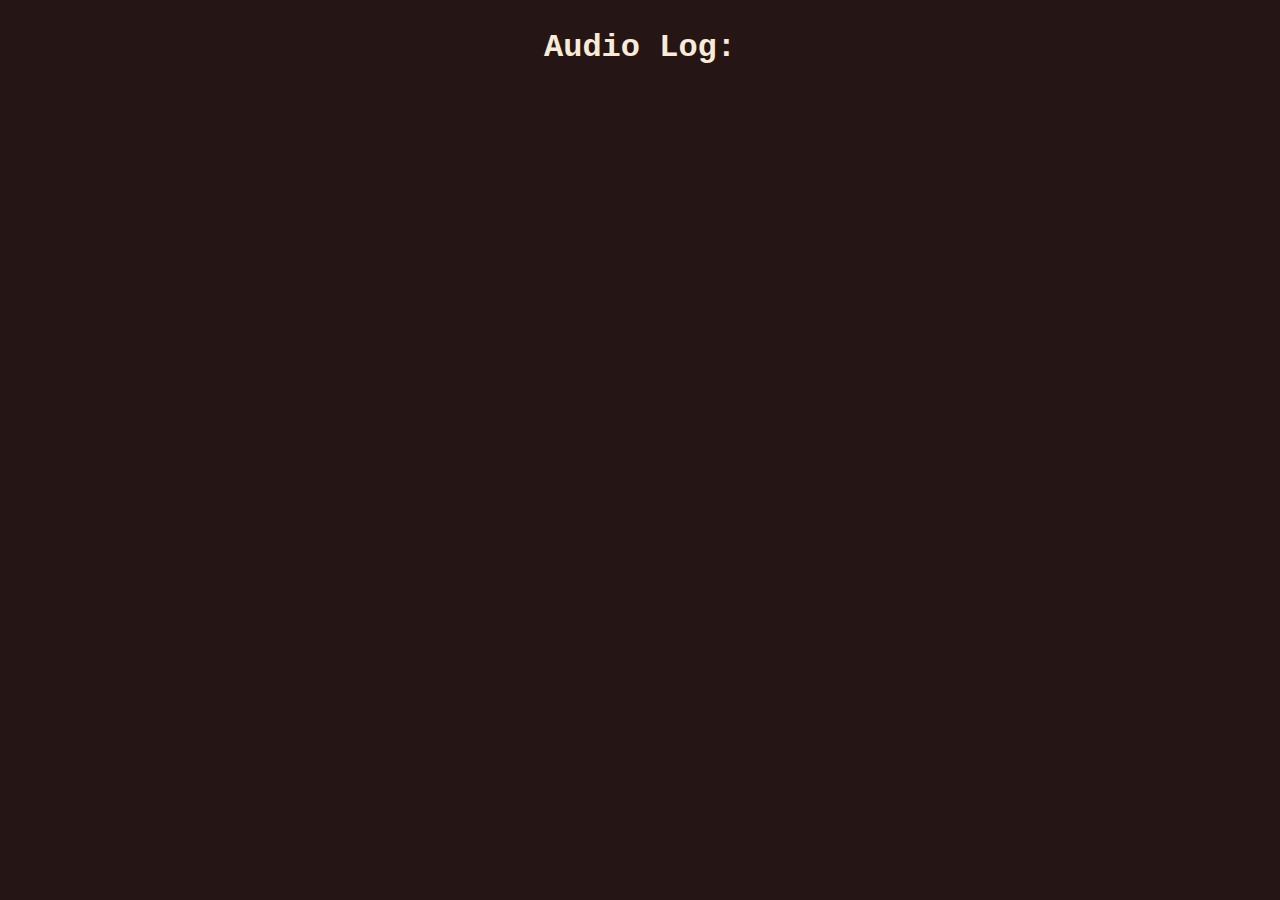
==== index.html @ bd7a9fe7 "Update and rename bloodhound-armaments-typing.html to index.html" ====
<!DOCTYPE html>
<html lang="en">
<head>
  <meta charset="UTF-8">
  <meta name="viewport" content="width=device-width, initial-scale=1.0">
  <title>Audio Log: ARMIS call to action</title>
  <link rel="stylesheet" href="typing-styles.css">
</head>
<body>
  <h1>Audio Log:</h1>
  <div class="container">
    <article id="pt1" class="typewriter">
      <p>Please... ARMIS, if you hear this...</p>
      <p>You're our only hope. </p>
      <p>No one else can stand against King Armada and his hordes, no one else is strong enough!</p>
    </article>
    <article id="pt2" class="typewriter">
      <p>Listen carefully.</p>
      <p>You must seek out the legendary Armaments of the Bloodhounds.</p>
      <p>The old tales, they're real, you hear me?!?</p>
    </article>
    <article id="pt3" class="typewriter">
      <p>ARMIS... you have to look for the ancient artifacts.</p>
      <p>Those discs, they're the key, I'm sure of it! I've traced their last known location to the Badlands.</p>
    </article>
    <article id="pt4" class="typewriter">
      <p>Please, you NEED to help.</p> 
      <p>Saturday, the sixteenth day of November. The Badlands Brigade will guide you.</p>
    </article>
  </div>
</body>
</html>
---- typing-styles.css ----
body{
  background: rgb(37, 21, 21);
  font-family: 'Courier New', Courier, monospace; 
  color: antiquewhite;
  margin: none;
  padding: none;
  line-height: 0;
}

h1 {
  text-align: center;
  margin-top: 3rem;
}
.container {
  display: flex;
  flex-direction: column;
  align-content: center;
  justify-content: center;
}

article {
  margin-left: auto;
  margin-right: auto;
}

/* 
---------------------------------------------------------------------------
FROM https://dev.to/alvaromontoro/multiline-css-only-typewriter-effect-18p4 
---------------------------------------------------------------------------
*/

@keyframes grow {
  0% { max-height: var(--lineHeight); }
  100% { max-height: calc(var(--lineHeight) * var(--lines)); }
}

@keyframes carriageReturn {
  0% { top: 0; }
  100% { top: calc(var(--lineHeight) * var(--lines)); }
}

@keyframes type {
  0% { width: 100%; }
  100% { width: 0%; }
}

@keyframes caret {
  0% { color: var(--bgColor); }
  100% { color: var(--bgColor); }
}

.typewriter {
  --bgColor: rgb(37, 21, 21);
  --lines: 500;
  --lineHeight: 1rem;
  --timePerLine: 1s;
  --widthCh: 22;
  --width: calc(var(--widthCh) * 1ch);
  /* do not touch the time property!!! */
  --time: calc(var(--lines) * var(--timePerLine));
  animation: grow var(--time) steps(var(--lines));
  animation-fill-mode: none;
  background: var(--bgColor);  
  line-height: var(--lineHeight);
  max-height: var(--lineHeight);
  overflow: hidden;
  position: relative;
  width: var(--width);
  /* word-break: break-all; */
}

.typewriter::before {
  content: "";
  animation: 
    type var(--timePerLine) steps(var(--widthCh)) infinite, 
    carriageReturn var(--time) steps(var(--lines)) var(--lines),
    caret 0.5s steps(2) infinite;
  background: var(--bgColor);
  border-left: 2px solid;
  bottom: 0;
  height: 2rem;
  position: absolute;
  right: 0;
  width: 100%;
}

/* this gets me delaying the appearance of each block by the specified times, i'd still like to hide each section as the animation finishes and have each box stack but that's not critical!  */
#pt2 {
  animation-delay: 11s;
}
#pt2::before {
  animation-delay: 11s;
}
#pt3 {
  animation-delay: 20s;
}
#pt3::before {
  animation-delay: 20s;
}
#pt4 {
  animation-delay: 29s;
}
#pt4::before {
  animation-delay: 29s;
}

/*
I want to hide each section after it's done typing, this just hides it from the start
#pt1 {
  transition: display 0.2;
  transition-delay: 11s;
  display: none;
}
*/

/* 
-----------------------------------------------------
FROM https://www.sitepoint.com/css-typewriter-effect/ 
-----------------------------------------------------
Chose not to go for this because I didn't like how it only really handled single line text well.
*/
/*.container {
  display: inline-block;
}

p {
  overflow: hidden;
  border-right: .15em solid rgb(139, 14, 10);
  white-space: nowrap;
  animation: 
  typing 1s steps(20, end) forwards;
  font-size: 1.6rem;
  width: 0;
}
@keyframes typing {
  from { width: 0 }
  to { width: 100% }
}*/
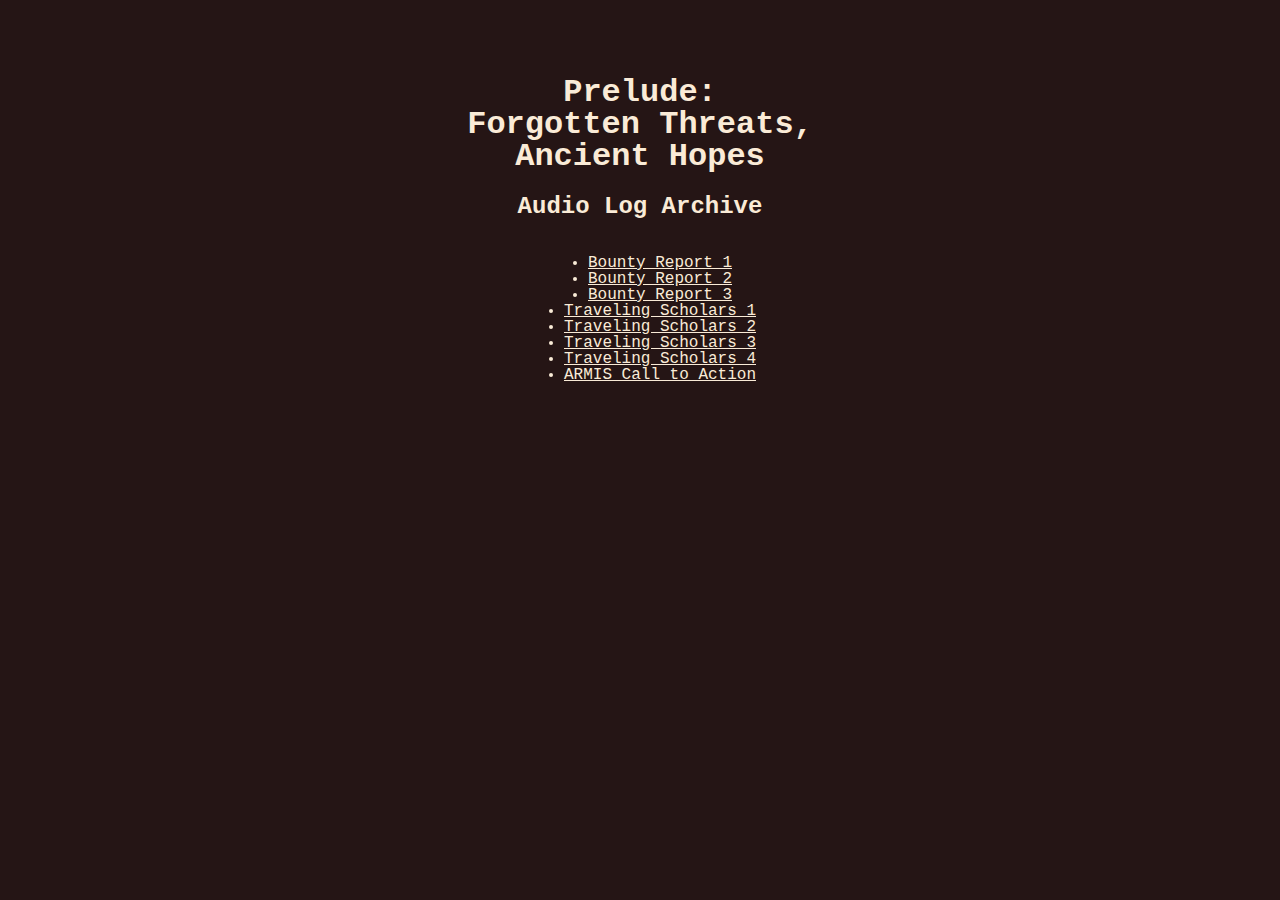
==== commit 211d3bb8: "added pages for each audio log transcript; added main navigation in index.html; added per-page navig" ====
--- a/index.html
+++ b/index.html
@@ -4,29 +4,26 @@
   <meta charset="UTF-8">
   <meta name="viewport" content="width=device-width, initial-scale=1.0">
   <title>Audio Log: ARMIS call to action</title>
-  <link rel="stylesheet" href="typing-styles.css">
+  <link rel="stylesheet" href="styles/styles.css">
 </head>
 <body>
-  <h1>Audio Log:</h1>
-  <div class="container">
-    <article id="pt1" class="typewriter">
-      <p>Please... ARMIS, if you hear this...</p>
-      <p>You're our only hope. </p>
-      <p>No one else can stand against King Armada and his hordes, no one else is strong enough!</p>
-    </article>
-    <article id="pt2" class="typewriter">
-      <p>Listen carefully.</p>
-      <p>You must seek out the legendary Armaments of the Bloodhounds.</p>
-      <p>The old tales, they're real, you hear me?!?</p>
-    </article>
-    <article id="pt3" class="typewriter">
-      <p>ARMIS... you have to look for the ancient artifacts.</p>
-      <p>Those discs, they're the key, I'm sure of it! I've traced their last known location to the Badlands.</p>
-    </article>
-    <article id="pt4" class="typewriter">
-      <p>Please, you NEED to help.</p> 
-      <p>Saturday, the sixteenth day of November. The Badlands Brigade will guide you.</p>
-    </article>
-  </div>
+  <header>
+    <h1>Prelude:<br>Forgotten Threats,<br>Ancient Hopes</h1>
+    <h2>Audio Log Archive</h2>
+  </header>
+  <main>
+    <nav>
+      <ul class="container">
+        <li><a href="pages/bounty-report-1.html">Bounty Report 1</a></li>
+        <li><a href="pages/bounty-report-2.html">Bounty Report 2</a></li>
+        <li><a href="pages/bounty-report-3.html">Bounty Report 3</a></li>
+        <li><a href="pages/traveling-scholars-1.html">Traveling Scholars 1</a></li>
+        <li><a href="pages/traveling-scholars-2.html">Traveling Scholars 2</a></li>
+        <li><a href="pages/traveling-scholars-3.html">Traveling Scholars 3</a></li>
+        <li><a href="pages/traveling-scholars-4.html">Traveling Scholars 4</a></li>
+        <li><a href="pages/armis-call-to-action.html">ARMIS Call to Action</a></li>
+      </ul> 
+    </nav>
+  </main>
 </body>
 </html>
--- a/styles/styles.css
+++ b/styles/styles.css
@@ -0,0 +1,45 @@
+body{
+  background: rgb(37, 21, 21);
+  font-family: 'Courier New', Courier, monospace; 
+  color: antiquewhite;
+  margin: none;
+  padding: none;
+  line-height: 1;
+  display: flex;
+  flex-direction: column;
+  min-height: 95vh;
+}
+
+main {
+  flex: 1;
+}
+
+footer {
+  text-align: center;
+}
+
+a {
+  color: antiquewhite;
+}
+header {
+  margin-top: 3rem;
+}
+h1, h2 {
+  text-align: center;
+}
+
+li {
+  margin-left: auto;
+  margin-right: auto;
+}
+.container {
+  display: flex;
+  flex-direction: column;
+  align-content: center;
+  justify-content: center;
+}
+
+article {
+  margin-left: auto;
+  margin-right: auto;
+}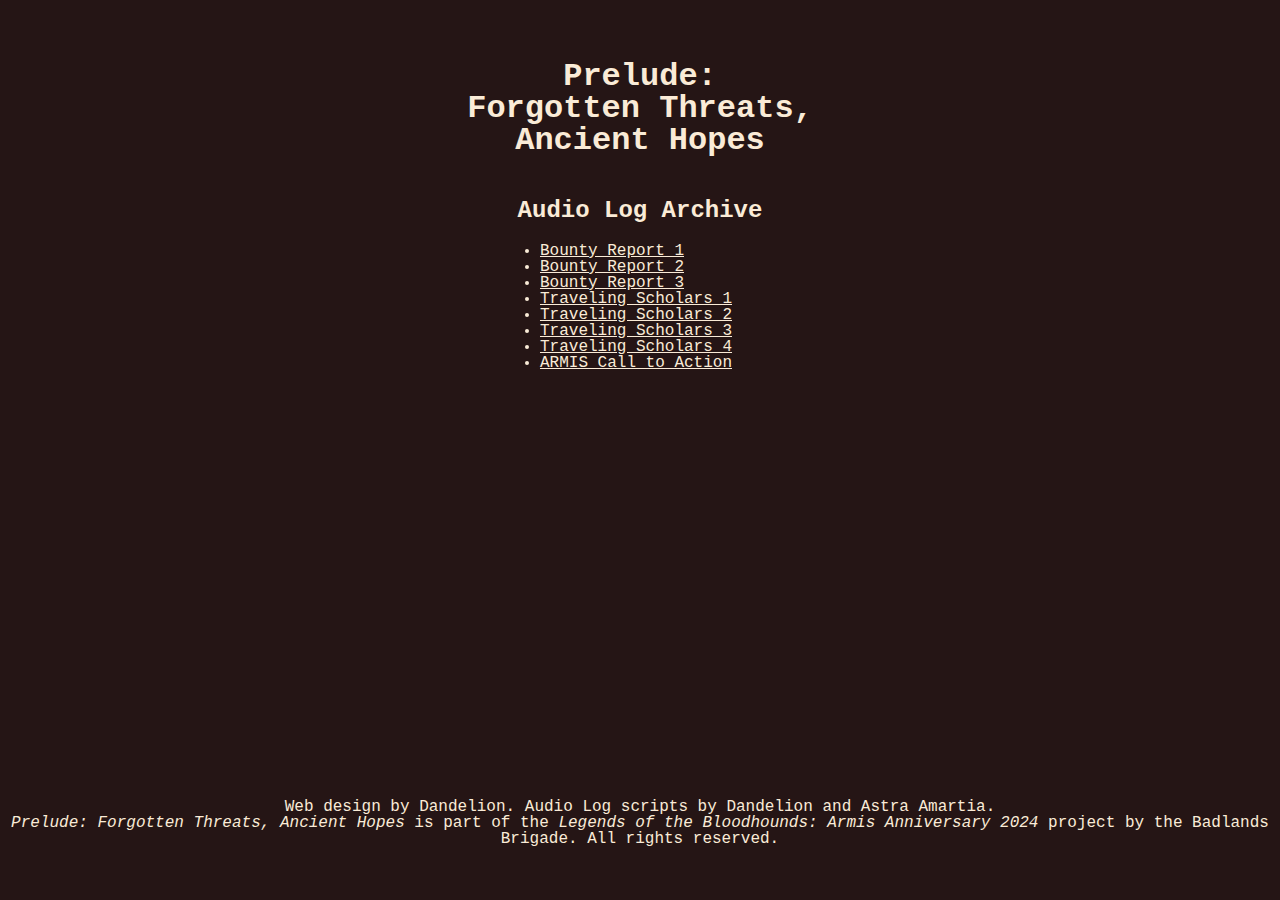
==== commit b0a62664: "simplified and completed stylings for all pages; added content for all pages" ====
--- a/index.html
+++ b/index.html
@@ -9,11 +9,11 @@
 <body>
   <header>
     <h1>Prelude:<br>Forgotten Threats,<br>Ancient Hopes</h1>
-    <h2>Audio Log Archive</h2>
   </header>
   <main>
     <nav>
-      <ul class="container">
+      <h2>Audio Log Archive</h2>
+      <ul>
         <li><a href="pages/bounty-report-1.html">Bounty Report 1</a></li>
         <li><a href="pages/bounty-report-2.html">Bounty Report 2</a></li>
         <li><a href="pages/bounty-report-3.html">Bounty Report 3</a></li>
@@ -25,5 +25,8 @@
       </ul> 
     </nav>
   </main>
+  <footer class="home-footer">
+    <p>Web design by Dandelion. Audio Log scripts by Dandelion and Astra Amartia.<br><span class="italics">Prelude: Forgotten Threats, Ancient Hopes</span> is part of the <span class="italics">Legends of the Bloodhounds: Armis Anniversary 2024</span> project by the Badlands Brigade. All rights reserved.</p>
+  </footer>
 </body>
 </html>
--- a/styles/styles.css
+++ b/styles/styles.css
@@ -2,8 +2,6 @@
   background: rgb(37, 21, 21);
   font-family: 'Courier New', Courier, monospace; 
   color: antiquewhite;
-  margin: none;
-  padding: none;
   line-height: 1;
   display: flex;
   flex-direction: column;
@@ -12,6 +10,7 @@
 
 main {
   flex: 1;
+  max-height: 85vh;
 }
 
 footer {
@@ -21,25 +20,45 @@
 a {
   color: antiquewhite;
 }
+
 header {
-  margin-top: 3rem;
+  margin-top: 2rem;
 }
 h1, h2 {
   text-align: center;
 }
 
-li {
+ul {
+  width: 25ch;
   margin-left: auto;
   margin-right: auto;
 }
+
+article {
+  margin-left: auto;
+  margin-right: auto;
+}
+
 .container {
   display: flex;
   flex-direction: column;
   align-content: center;
   justify-content: center;
 }
+/*
+--------------------
+FONT DISPLAY CLASSES
+--------------------
+*/
+.italics {
+  font-style: italic;
+}
 
-article {
-  margin-left: auto;
-  margin-right: auto;
-}+.centered {
+  text-align: center;
+}
+.bold {
+  font-weight: bolder;
+}
+
+
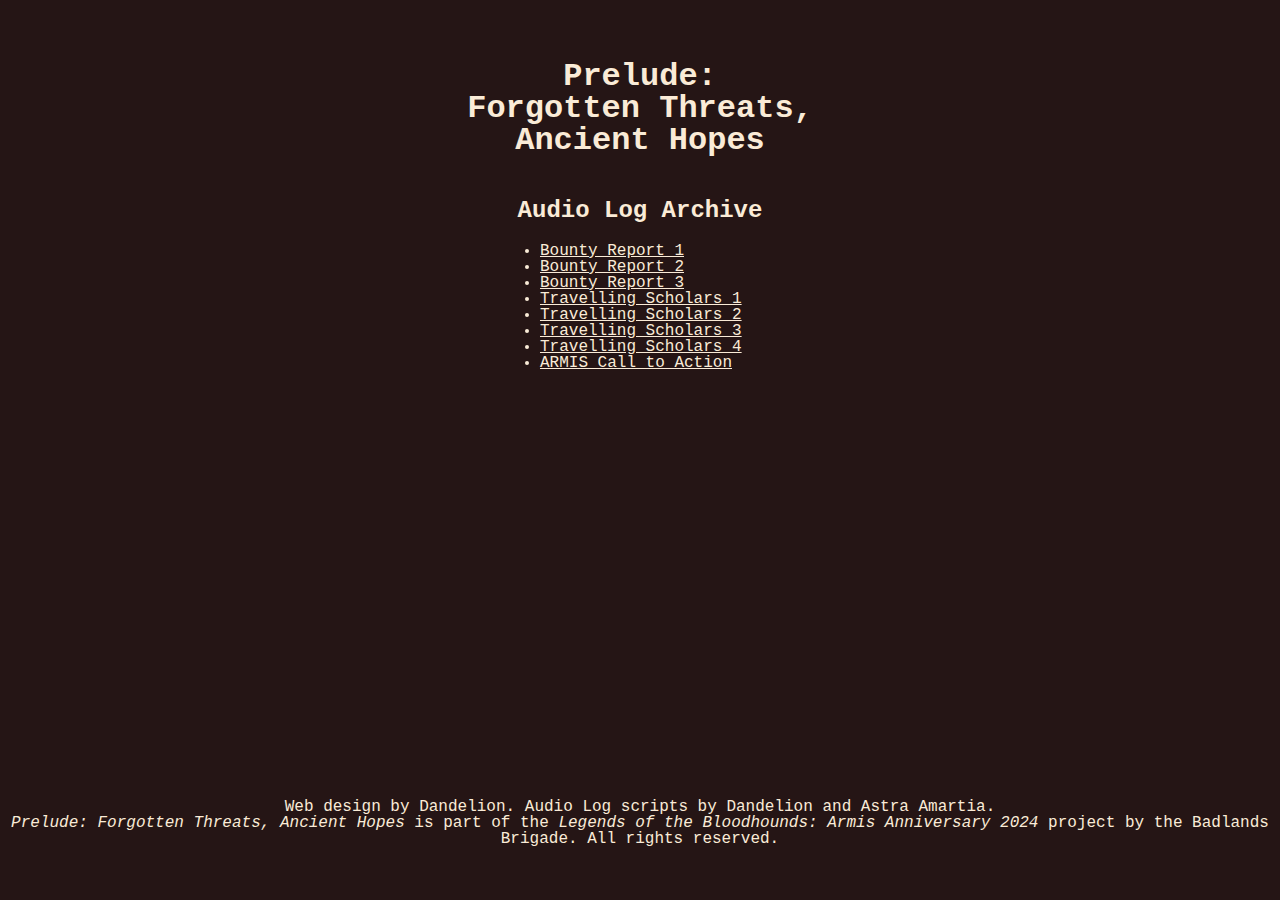
==== commit 22b03ace: "corrected spelling errors leading to incorrect Travelling Scholars links on main page" ====
--- a/index.html
+++ b/index.html
@@ -17,10 +17,10 @@
         <li><a href="pages/bounty-report-1.html">Bounty Report 1</a></li>
         <li><a href="pages/bounty-report-2.html">Bounty Report 2</a></li>
         <li><a href="pages/bounty-report-3.html">Bounty Report 3</a></li>
-        <li><a href="pages/traveling-scholars-1.html">Traveling Scholars 1</a></li>
-        <li><a href="pages/traveling-scholars-2.html">Traveling Scholars 2</a></li>
-        <li><a href="pages/traveling-scholars-3.html">Traveling Scholars 3</a></li>
-        <li><a href="pages/traveling-scholars-4.html">Traveling Scholars 4</a></li>
+        <li><a href="pages/travelling-scholars-1.html">Travelling Scholars 1</a></li>
+        <li><a href="pages/travelling-scholars-2.html">Travelling Scholars 2</a></li>
+        <li><a href="pages/travelling-scholars-3.html">Travelling Scholars 3</a></li>
+        <li><a href="pages/travelling-scholars-4.html">Travelling Scholars 4</a></li>
         <li><a href="pages/armis-call-to-action.html">ARMIS Call to Action</a></li>
       </ul> 
     </nav>
